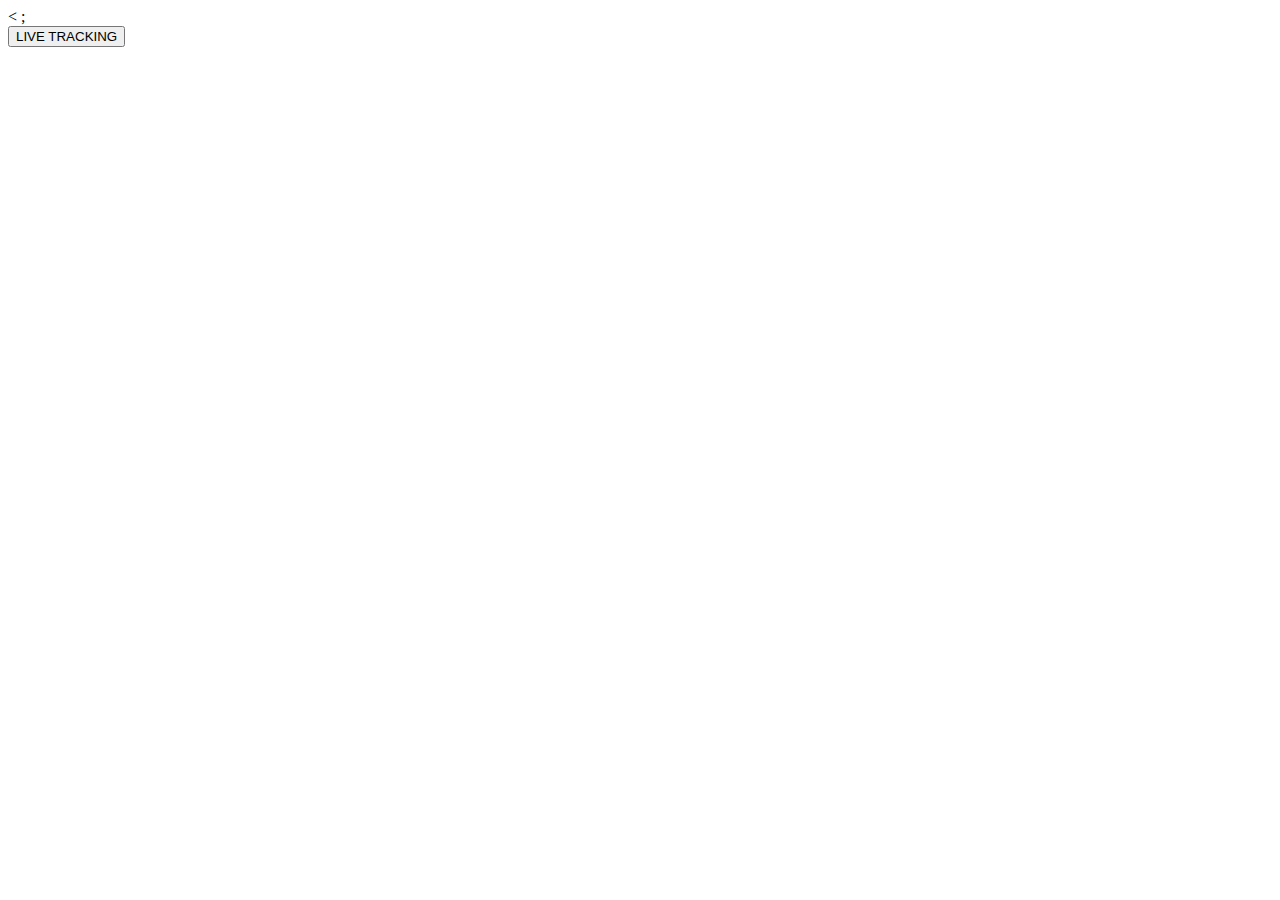
==== index.html @ cbc872b0 "Update index.html" ====
<<!DOCTYPE html>
<html lang="en">

<head>
    <meta charset="utf-8" />
    <title>Real Time Bus Tracker</title>
    <meta name="viewport" content="width=device-width, initial-scale=1">

    <script src="https://api.mapbox.com/mapbox-gl-js/v1.11.0/mapbox-gl.js"></script>
    <link href="https://api.mapbox.com/mapbox-gl-js/v1.11.0/mapbox-gl.css" rel="stylesheet" />;

</head>

<body>
    <div id="map"></div>
    
    <div class="map-overlay top">
        <button  onclick="move()">
            LIVE TRACKING
        </button>
    </div><i class="fi fi-rr-car-side"></i>    <link href="./styles2.css" rel="stylesheet" />
    <script src="./mapanimation.js"></script>
</body>

</html>
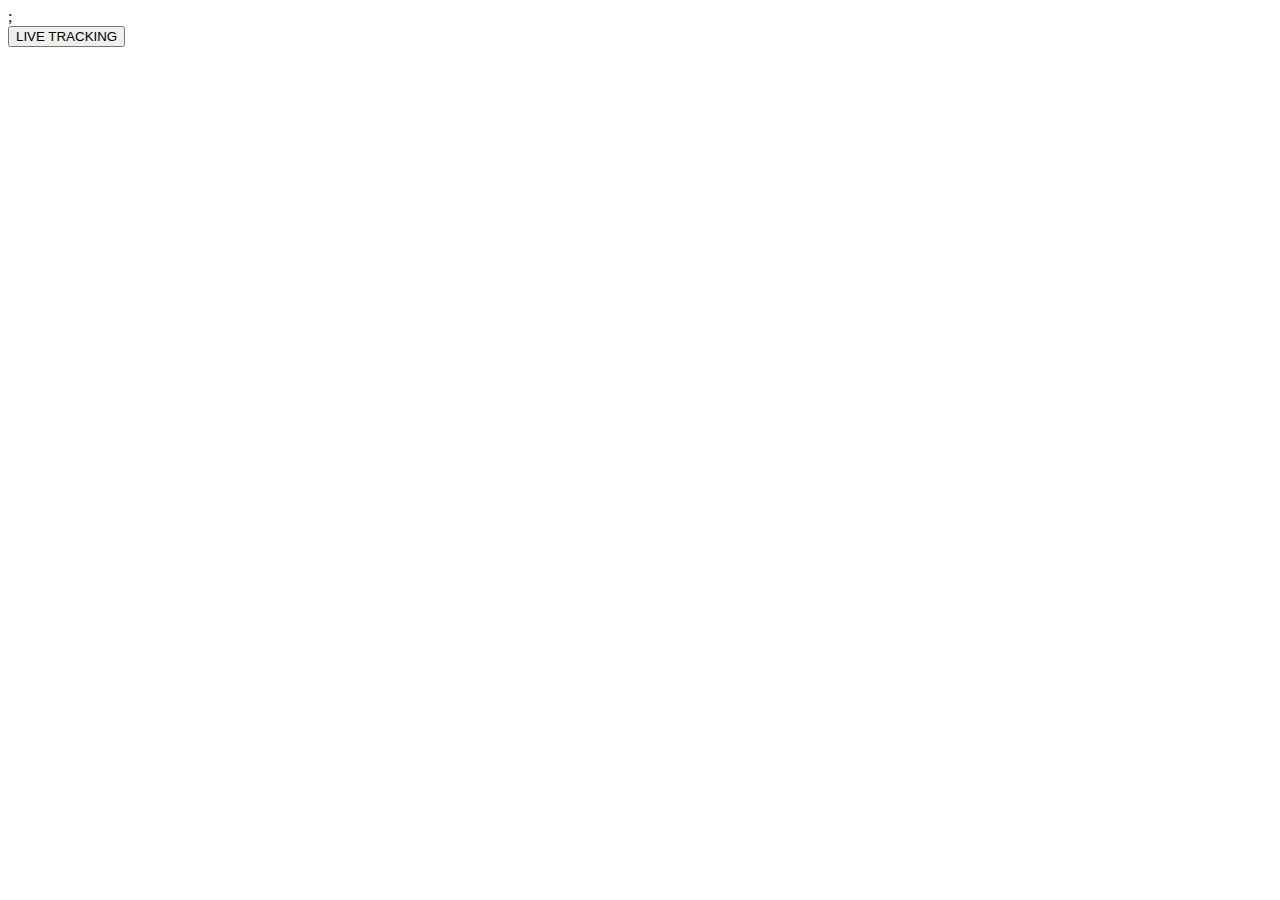
==== commit d27418fc: "Update index.html" ====
--- a/index.html
+++ b/index.html
@@ -1,14 +1,15 @@
-<<!DOCTYPE html>
+<!DOCTYPE html>
 <html lang="en">
 
 <head>
     <meta charset="utf-8" />
     <title>Real Time Bus Tracker</title>
     <meta name="viewport" content="width=device-width, initial-scale=1">
-
+<link href="https://api.mapbox.com/mapbox-gl-js/v1.11.0/mapbox-gl.css" rel="stylesheet" />;
     <script src="https://api.mapbox.com/mapbox-gl-js/v1.11.0/mapbox-gl.js"></script>
-    <link href="https://api.mapbox.com/mapbox-gl-js/v1.11.0/mapbox-gl.css" rel="stylesheet" />;
-
+    
+    <title> TRACKING </title>
+<link href="./styles1.css" rel="stylesheet" />
 </head>
 
 <body>
@@ -18,7 +19,7 @@
         <button  onclick="move()">
             LIVE TRACKING
         </button>
-    </div><i class="fi fi-rr-car-side"></i>    <link href="./styles2.css" rel="stylesheet" />
+    </div><i class="fi fi-rr-car-side"></i>   
     <script src="./mapanimation.js"></script>
 </body>
 
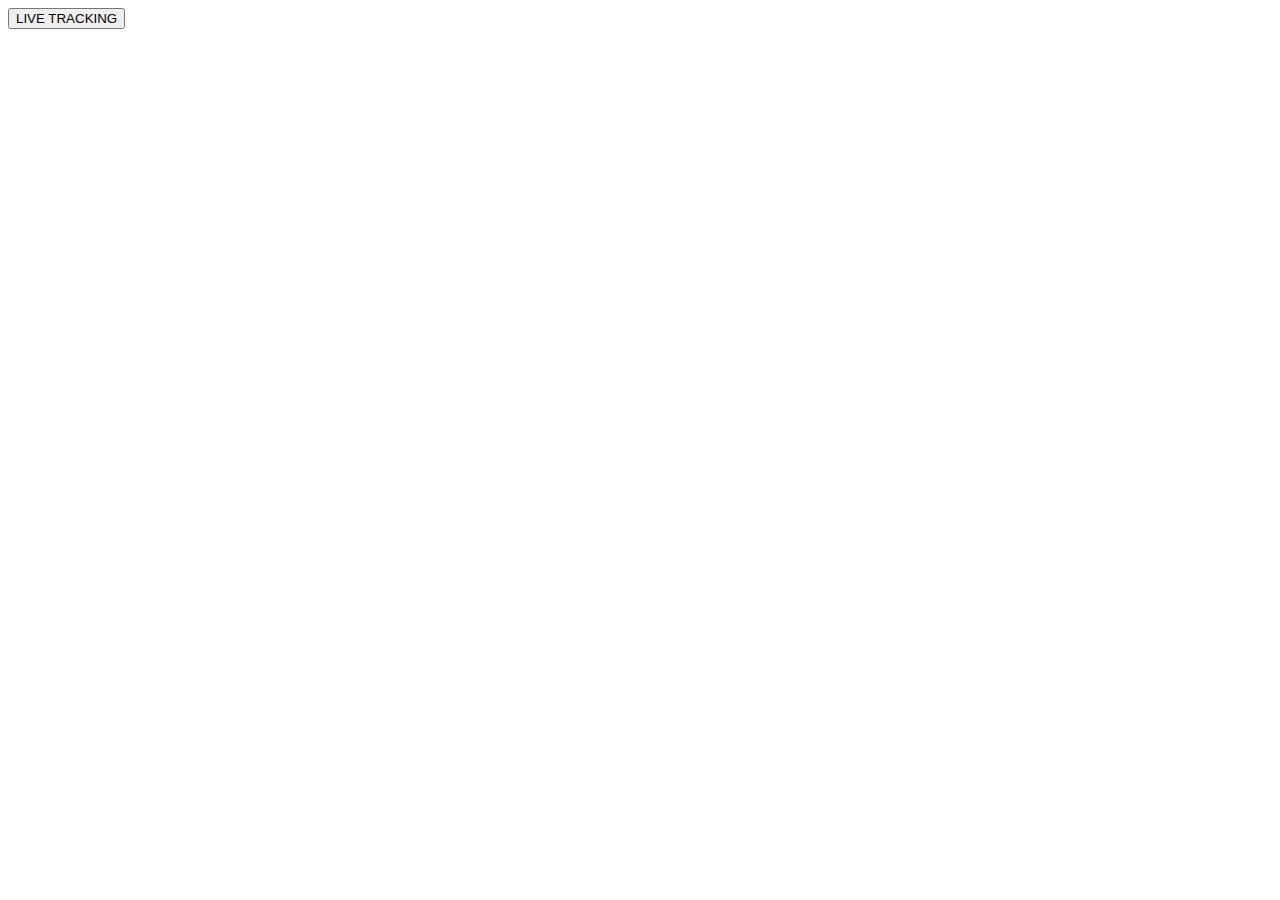
==== commit 5b831100: "chaged script" ====
--- a/index.html
+++ b/index.html
@@ -5,11 +5,14 @@
     <meta charset="utf-8" />
     <title>Real Time Bus Tracker</title>
     <meta name="viewport" content="width=device-width, initial-scale=1">
-<link href="https://api.mapbox.com/mapbox-gl-js/v1.11.0/mapbox-gl.css" rel="stylesheet" />;
-    <script src="https://api.mapbox.com/mapbox-gl-js/v1.11.0/mapbox-gl.js"></script>
+
+<script src='https://api.mapbox.com/mapbox-gl-js/v2.9.1/mapbox-gl.js'></script>
+<link href='https://api.mapbox.com/mapbox-gl-js/v2.9.1/mapbox-gl.css.' rel='stylesheet' />
+
+
     
-    <title> TRACKING </title>
-<link href="./styles1.css" rel="stylesheet" />
+    
+<link href="./style2.css" rel="stylesheet" />
 </head>
 
 <body>
@@ -20,7 +23,7 @@
             LIVE TRACKING
         </button>
     </div><i class="fi fi-rr-car-side"></i>   
-    <script src="./mapanimation.js"></script>
+    <script src="mapanimation.js"></script>
 </body>
 
 </html>
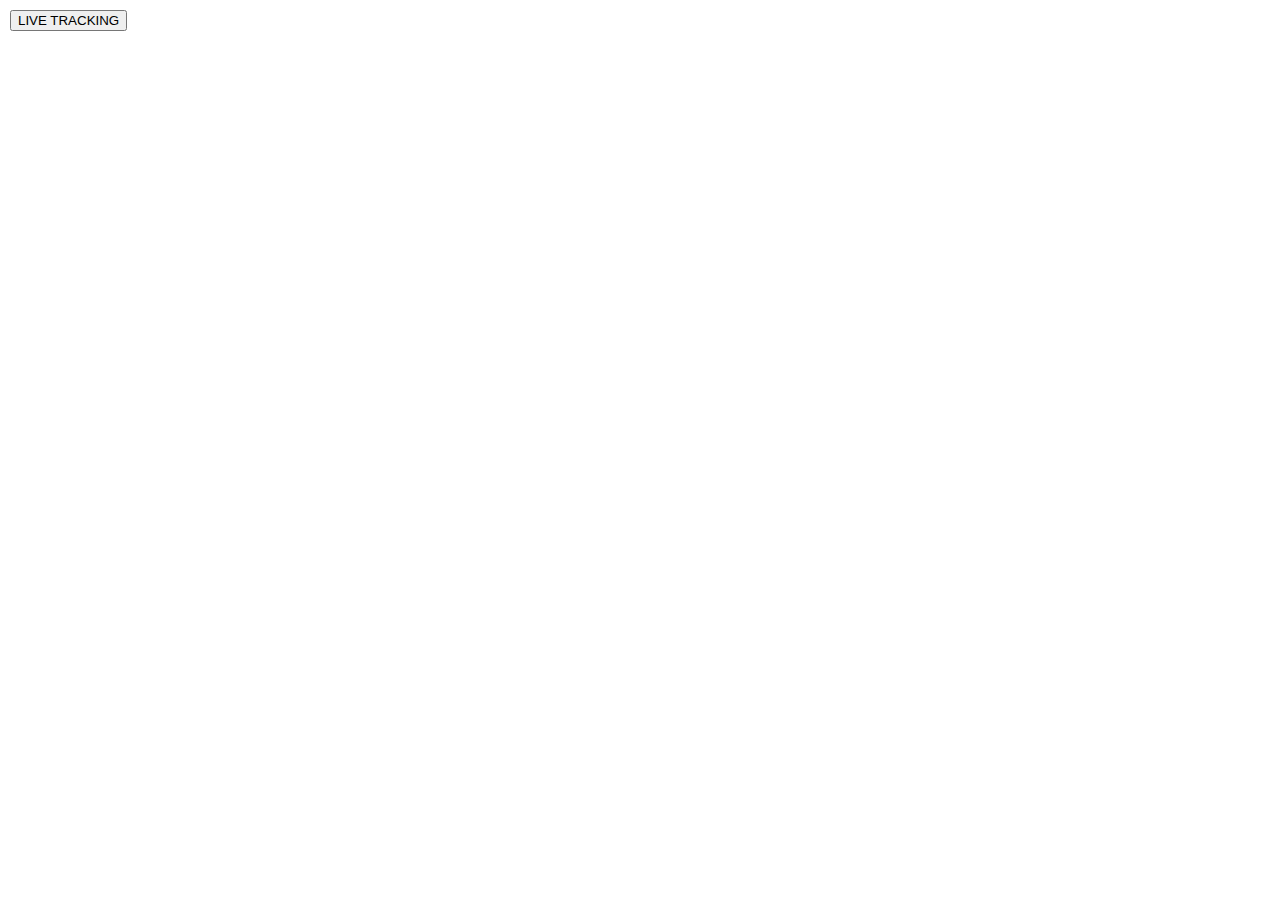
==== commit 6f818ed2: "Update index.html" ====
--- a/index.html
+++ b/index.html
@@ -12,7 +12,8 @@
 
     
     
-<link href="./style2.css" rel="stylesheet" />
+<link  rel="stylesheet" href="./style.css"> 
+    
 </head>
 
 <body>
--- a/style.css
+++ b/style.css
@@ -0,0 +1,20 @@
+body {
+  margin: 0;
+  padding: 0;
+}
+#map {
+  position: absolute;
+  top: 0;
+  bottom: 0;
+  width: 100%;
+}
+
+.map-overlay {
+  position: absolute;
+  left: 0;
+  padding: 10px;
+}
+
+button {
+  font-size: 2em"
+}
